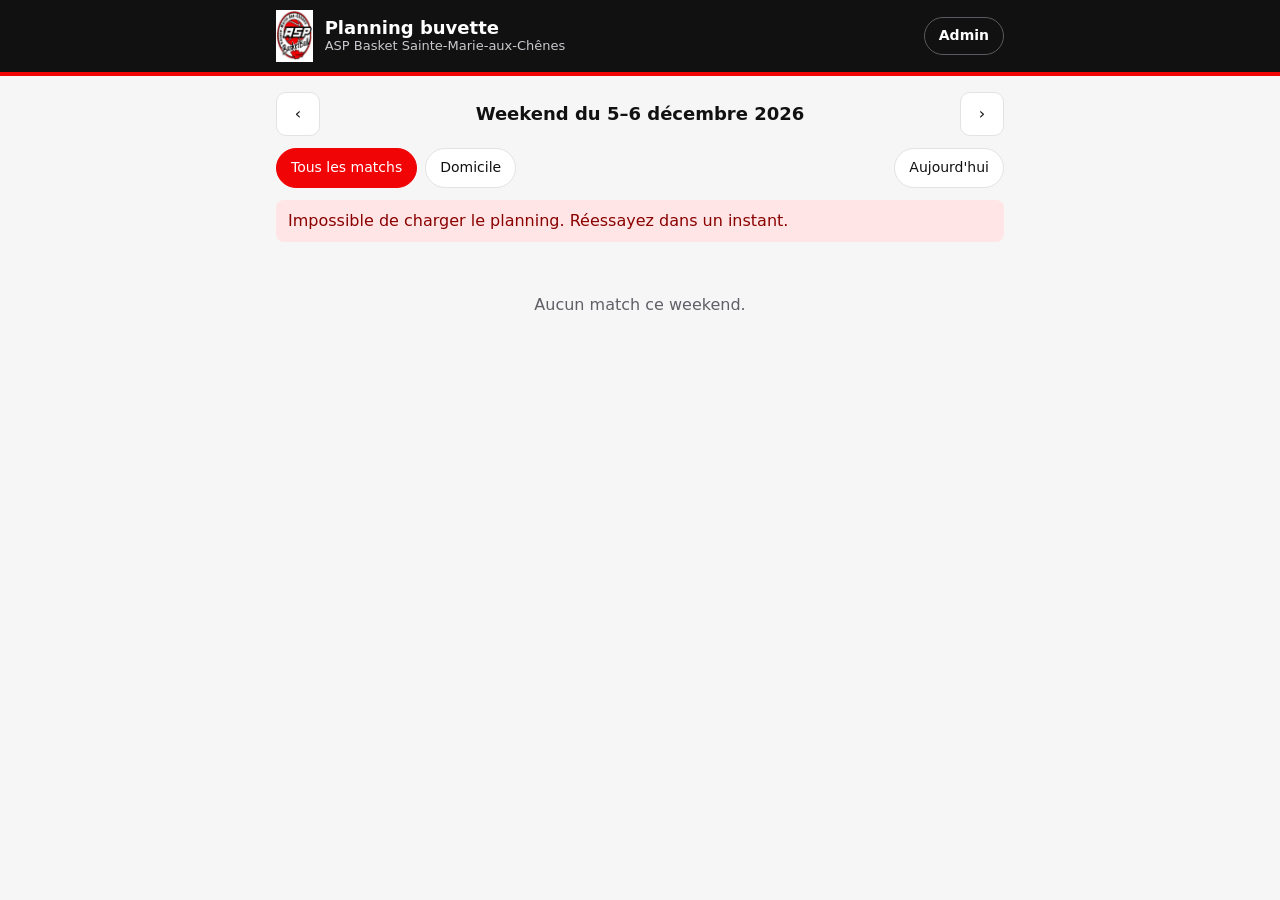
==== docs/index.html @ 8d2ac098 "ASP Buvette V1 : sync FFBB -> Supabase, planning public et admin Co-Authored-By: Claude Sonnet 5.5 <" ====
<!doctype html>
<html lang="fr">
<head>
<meta charset="utf-8">
<meta name="viewport" content="width=device-width, initial-scale=1">
<title>Buvette ASP Basket</title>
<meta name="description" content="Planning des matchs du weekend et des responsables de buvette — ASP Basket Sainte-Marie-aux-Chênes">
<meta name="theme-color" content="#111111">
<link rel="icon" href="logo.png">
<link rel="stylesheet" href="style.css">
</head>
<body>
<header class="top"><div class="top-in">
  <img src="logo.png" alt="Logo ASP Basket">
  <h1>Planning buvette<small>ASP Basket Sainte-Marie-aux-Chênes</small></h1>
  <a class="top-link" href="admin.html">Admin</a>
</div></header>
<main>
  <div class="nav">
    <button id="prev" aria-label="Weekend précédent">‹</button>
    <div class="title" id="title"></div>
    <button id="next" aria-label="Weekend suivant">›</button>
  </div>
  <div class="tools">
    <button class="chip" id="fAll" aria-pressed="true">Tous les matchs</button>
    <button class="chip" id="fHome" aria-pressed="false">Domicile</button>
    <button class="chip ghost" id="today">Aujourd'hui</button>
  </div>
  <div id="msg"></div>
  <div id="list"></div>
</main>
<footer id="foot"></footer>
<script src="common.js"></script>
<script>
let week = queryWeek();
let homeOnly = false;
let data = [];

function render() {
  const list = document.getElementById("list");
  list.replaceChildren();
  const t = weekTitle(week);
  document.getElementById("title").replaceChildren(t.main);
  const rows = data.filter(m => !homeOnly || m.domicile);
  if (!rows.length) {
    list.append(el("div", "empty", homeOnly ? "Aucun match à domicile ce weekend." : "Aucun match ce weekend."));
    return;
  }
  for (const [day, ms] of groupByDay(rows)) {
    list.append(dayHeading(day));
    for (const m of ms) {
      let extra = null;
      if (m.domicile && m.statut !== "annule") {
        const b = buvetteOf(m);
        if (b) extra = el("div", "buvette set", "🍺 Buvette : " + b.prenom + " " + b.nom);
        else if (!m.joue) extra = el("div", "buvette todo", "🍺 Buvette : responsable à définir");
      }
      list.append(matchCard(m, extra));
    }
  }
}

async function load() {
  const msg = document.getElementById("msg");
  msg.replaceChildren();
  setQueryWeek(week);
  try {
    data = await loadWeek(week, true);
  } catch (e) {
    data = [];
    msg.replaceChildren(el("div", "err", "Impossible de charger le planning. Réessayez dans un instant."));
  }
  render();
}

function go(n) { week = addDays(week, n * 7); load(); }
document.getElementById("prev").onclick = () => go(-1);
document.getElementById("next").onclick = () => go(1);
document.getElementById("today").onclick = () => { week = mondayOf(new Date()); load(); };
function setFilter(h) {
  homeOnly = h;
  document.getElementById("fAll").setAttribute("aria-pressed", String(!h));
  document.getElementById("fHome").setAttribute("aria-pressed", String(h));
  render();
}
document.getElementById("fAll").onclick = () => setFilter(false);
document.getElementById("fHome").onclick = () => setFilter(true);

(async () => {
  load();
  try {
    const [s] = await sbGet("sync_log?select=started_at&ok=eq.true&order=id.desc&limit=1");
    if (s) document.getElementById("foot").textContent =
      "Matchs mis à jour le " + new Date(s.started_at).toLocaleString("fr-FR", { dateStyle: "long", timeStyle: "short" });
  } catch (e) {}
})();
</script>
</body>
</html>
---- docs/style.css ----
:root {
  --red: #f00405;
  --red-dark: #c40304;
  --ink: #111111;
  --muted: #5f5f66;
  --line: #e3e3e6;
  --bg: #f6f6f7;
  --card: #ffffff;
  --ok: #1a7f37;
  --ok-bg: #e8f5ec;
  --warn-bg: #fff4d6;
  --warn: #8a5a00;
  color-scheme: light;
}
@media (prefers-color-scheme: dark) {
  :root:not([data-theme="light"]) {
    --red: #ff3b3c;
    --red-dark: #ff5c5d;
    --ink: #f2f2f3;
    --muted: #a3a3ab;
    --line: #2d2d33;
    --bg: #0e0e10;
    --card: #1a1a1d;
    --ok: #4cc26a;
    --ok-bg: #12301b;
    --warn-bg: #3a2c08;
    --warn: #ffcf66;
    color-scheme: dark;
  }
}
* { box-sizing: border-box; }
body {
  margin: 0; background: var(--bg); color: var(--ink);
  font: 16px/1.4 system-ui, -apple-system, "Segoe UI", Roboto, sans-serif;
}
header.top {
  background: #111; color: #fff; border-bottom: 4px solid var(--red);
}
.top-in {
  max-width: 760px; margin: 0 auto; padding: 10px 16px;
  display: flex; align-items: center; gap: 12px;
}
.top img { height: 52px; width: auto; }
.top h1 { font-size: 18px; margin: 0; line-height: 1.15; }
.top small { color: #c9c9cf; font-weight: 400; display: block; font-size: 13px; }
.top-link {
  margin-left: auto; color: #fff; text-decoration: none; font-size: 14px; font-weight: 600;
  border: 1px solid #5a5a60; border-radius: 999px; padding: 8px 14px; white-space: nowrap;
}
.top-link:hover { border-color: var(--red); background: var(--red); }
main { max-width: 760px; margin: 0 auto; padding: 16px; }
.nav {
  display: grid; grid-template-columns: 44px 1fr 44px; gap: 8px; align-items: center;
}
.nav button, .btn {
  border: 1px solid var(--line); background: var(--card); color: var(--ink);
  border-radius: 10px; min-height: 44px; font: inherit; cursor: pointer;
}
.nav button:hover, .btn:hover { border-color: var(--red); }
.nav .title { text-align: center; font-weight: 700; font-size: 18px; }
.nav .title small { display: block; font-weight: 400; color: var(--muted); font-size: 13px; }
.tools { display: flex; gap: 8px; flex-wrap: wrap; margin: 12px 0 4px; }
.chip {
  border: 1px solid var(--line); background: var(--card); color: var(--ink);
  border-radius: 999px; padding: 8px 14px; font: inherit; font-size: 14px; cursor: pointer;
  min-height: 40px;
}
.chip[aria-pressed="true"] { background: var(--red); border-color: var(--red); color: #fff; }
.chip.ghost { margin-left: auto; }
h2.day {
  font-size: 15px; text-transform: capitalize; margin: 22px 0 8px; color: var(--muted);
  letter-spacing: .02em; border-bottom: 2px solid var(--red); padding-bottom: 4px;
}
.match {
  background: var(--card); border: 1px solid var(--line); border-left: 5px solid var(--line);
  border-radius: 12px; padding: 12px 14px; margin-bottom: 10px;
}
.match.home { border-left-color: var(--red); }
.match.cancel { opacity: .6; }
.row1 { display: flex; gap: 8px; align-items: center; flex-wrap: wrap; font-size: 14px; color: var(--muted); }
.time { color: var(--ink); font-weight: 700; font-size: 17px; }
.badge {
  display: inline-block; font-size: 12px; font-weight: 700; padding: 2px 8px; border-radius: 999px;
  background: #111; color: #fff;
}
.badge.home { background: var(--red); }
.badge.away { background: var(--line); color: var(--ink); }
.badge.amical { background: var(--warn-bg); color: var(--warn); }
.badge.cancel { background: #6b6b72; }
.teams { margin: 6px 0 2px; font-size: 17px; }
.teams .club { font-weight: 700; }
.teams .vs { color: var(--muted); padding: 0 4px; font-size: 14px; }
.score { font-weight: 700; margin-left: 6px; }
.salle { color: var(--muted); font-size: 14px; }
.buvette {
  margin-top: 8px; padding: 8px 10px; border-radius: 8px; font-size: 15px;
  display: flex; gap: 8px; align-items: center;
}
.buvette.set { background: var(--ok-bg); color: var(--ok); font-weight: 600; }
.buvette.todo { background: var(--warn-bg); color: var(--warn); }
.empty { text-align: center; color: var(--muted); padding: 40px 0; }
footer { text-align: center; color: var(--muted); font-size: 13px; padding: 24px 16px 40px; }
.err { background: #ffe5e5; color: #8a0000; padding: 10px 12px; border-radius: 8px; margin: 12px 0; }
.banner { background: var(--warn-bg); color: var(--warn); padding: 10px 12px; border-radius: 8px; margin: 12px 0; font-size: 14px; }

/* admin */
.login { background: var(--card); border: 1px solid var(--line); border-radius: 12px; padding: 16px; margin-top: 16px; }
input[type=text], input[type=password], input[type=date] {
  border: 1px solid var(--line); background: var(--bg); color: var(--ink);
  border-radius: 8px; padding: 10px; font: inherit; min-height: 44px; width: 100%;
}
.form { display: grid; grid-template-columns: 1fr 1fr; gap: 8px; margin-top: 8px; }
.actions { display: flex; gap: 8px; margin-top: 8px; align-items: center; }
.btn.primary { background: var(--red); border-color: var(--red); color: #fff; font-weight: 700; padding: 0 18px; }
.btn { padding: 0 14px; }
.saved { color: var(--ok); font-size: 14px; }
@media (max-width: 420px) { .form { grid-template-columns: 1fr; } }
@media print {
  header.top, .nav, .tools, footer, .actions, .form { display: none !important; }
  body { background: #fff; color: #000; }
  .match { break-inside: avoid; }
}
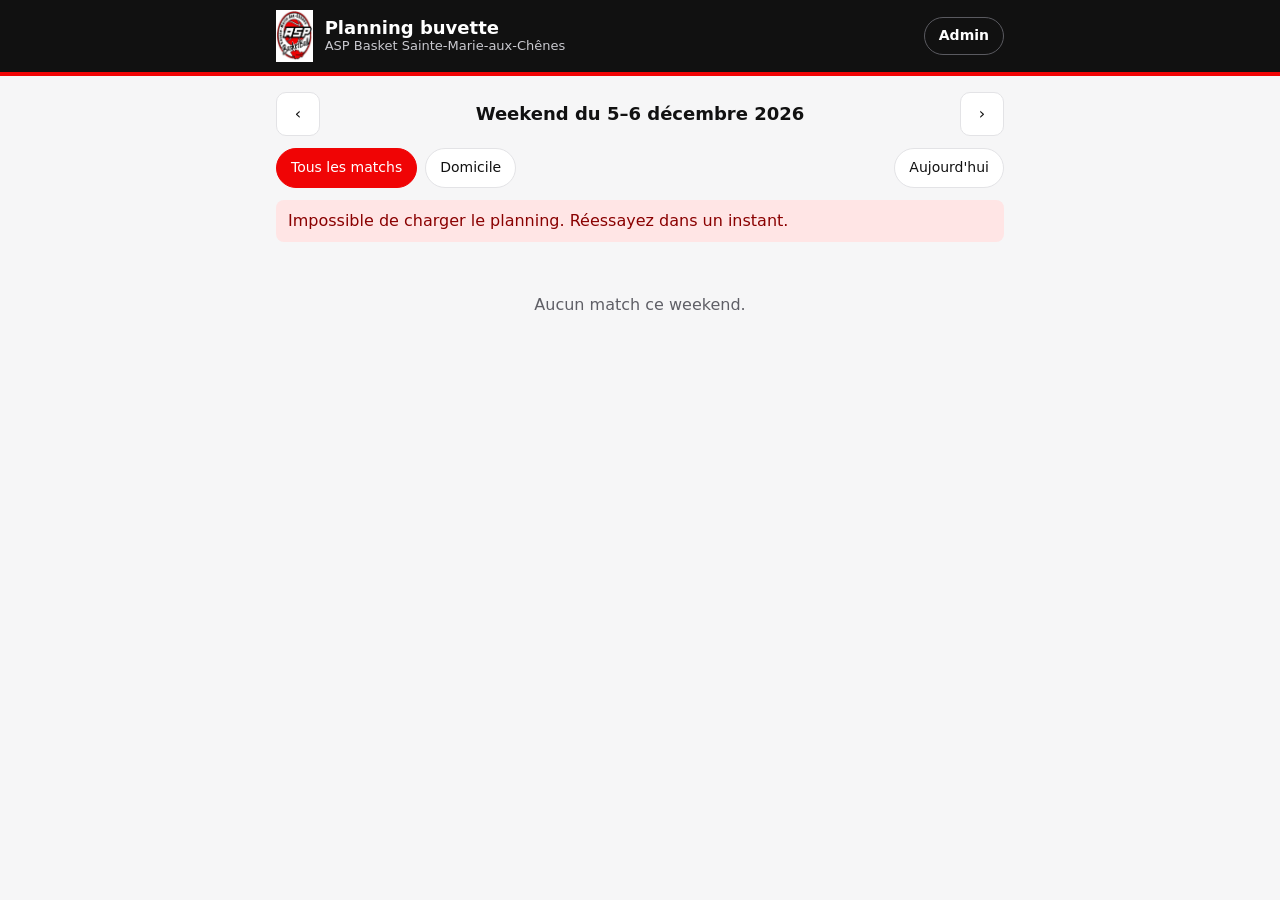
==== commit 283b0228: "Responsable buvette et liste : texte libre sur une ligne (libelle) Co-Authored-By: Claude Sonnet 5.5" ====
--- a/docs/index.html
+++ b/docs/index.html
@@ -52,7 +52,7 @@
       let extra = null;
       if (m.domicile && m.statut !== "annule") {
         const b = buvetteOf(m);
-        if (b) extra = el("div", "buvette set", "🍺 Buvette : " + b.prenom + " " + b.nom);
+        if (b) extra = el("div", "buvette set", "🍺 Buvette : " + b.libelle);
         else if (!m.joue) extra = el("div", "buvette todo", "🍺 Buvette : responsable à définir");
       }
       list.append(matchCard(m, extra));
--- a/docs/style.css
+++ b/docs/style.css
@@ -120,3 +120,19 @@
   body { background: #fff; color: #000; }
   .match { break-inside: avoid; }
 }
+
+/* admin : liste de personnes */
+.form.single { grid-template-columns: 1fr; }
+textarea {
+  width: 100%; border: 1px solid var(--line); background: var(--bg); color: var(--ink);
+  border-radius: 8px; padding: 10px; font: inherit; margin-top: 8px;
+}
+details summary { cursor: pointer; font-weight: 600; padding: 6px 0; }
+.prow {
+  display: flex; gap: 8px; align-items: center; background: var(--card);
+  border: 1px solid var(--line); border-radius: 10px; padding: 8px 10px; margin-bottom: 8px;
+}
+.prow .pname { flex: 1; font-weight: 600; overflow-wrap: anywhere; }
+.prow input { min-width: 0; flex: 1; }
+.prow .btn { min-height: 40px; }
+@media (max-width: 420px) { .prow { flex-wrap: wrap; } }
